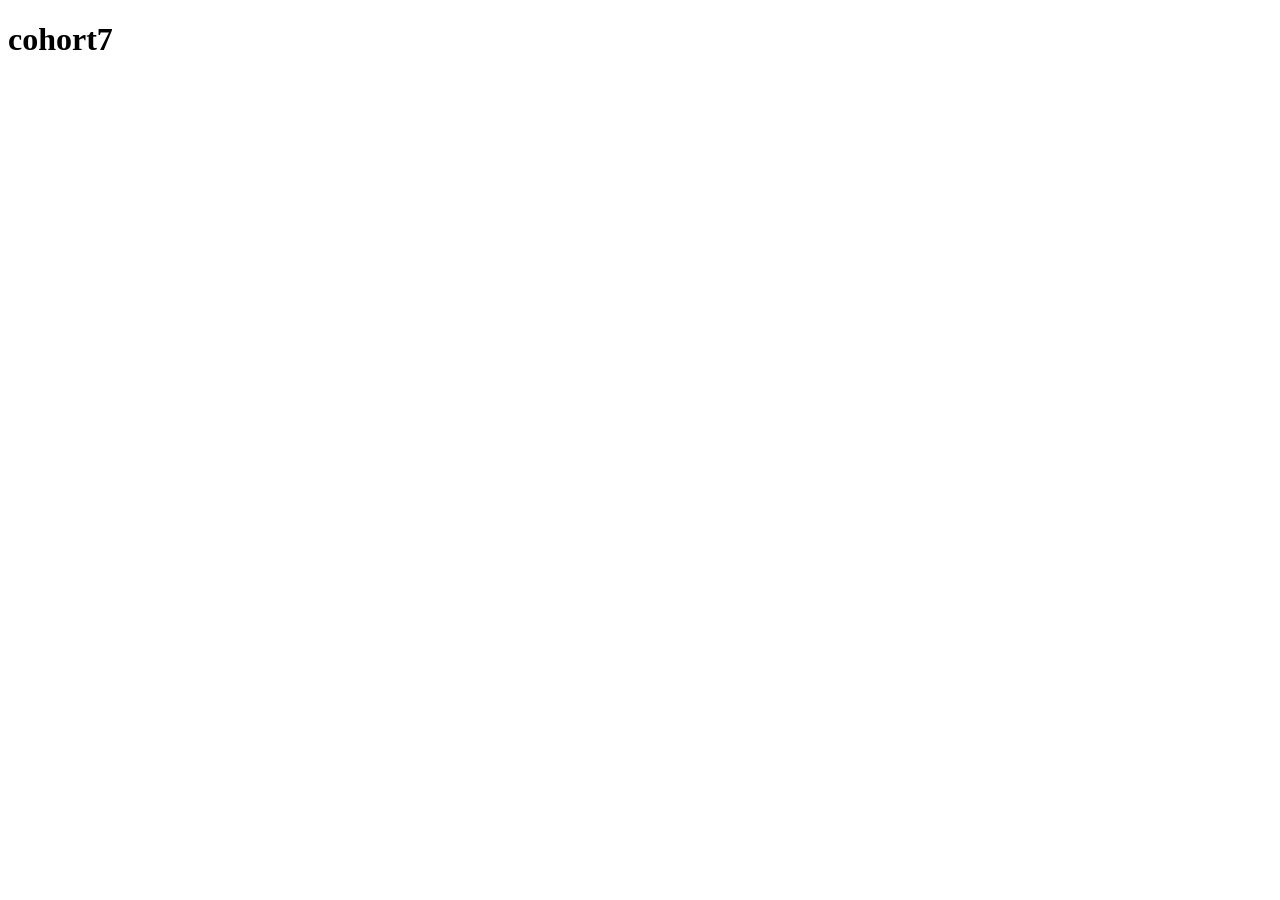
==== index.html @ 6d767d57 "first commit" ====
<!DOCTYPE html>
<html lang="en">
<head>
    <meta charset="UTF-8">
    <meta name="viewport" content="width=device-width, initial-scale=1.0">
    <title>Document</title>
</head>
<body>
    <h1>cohort7</h1>
</body>
</html>
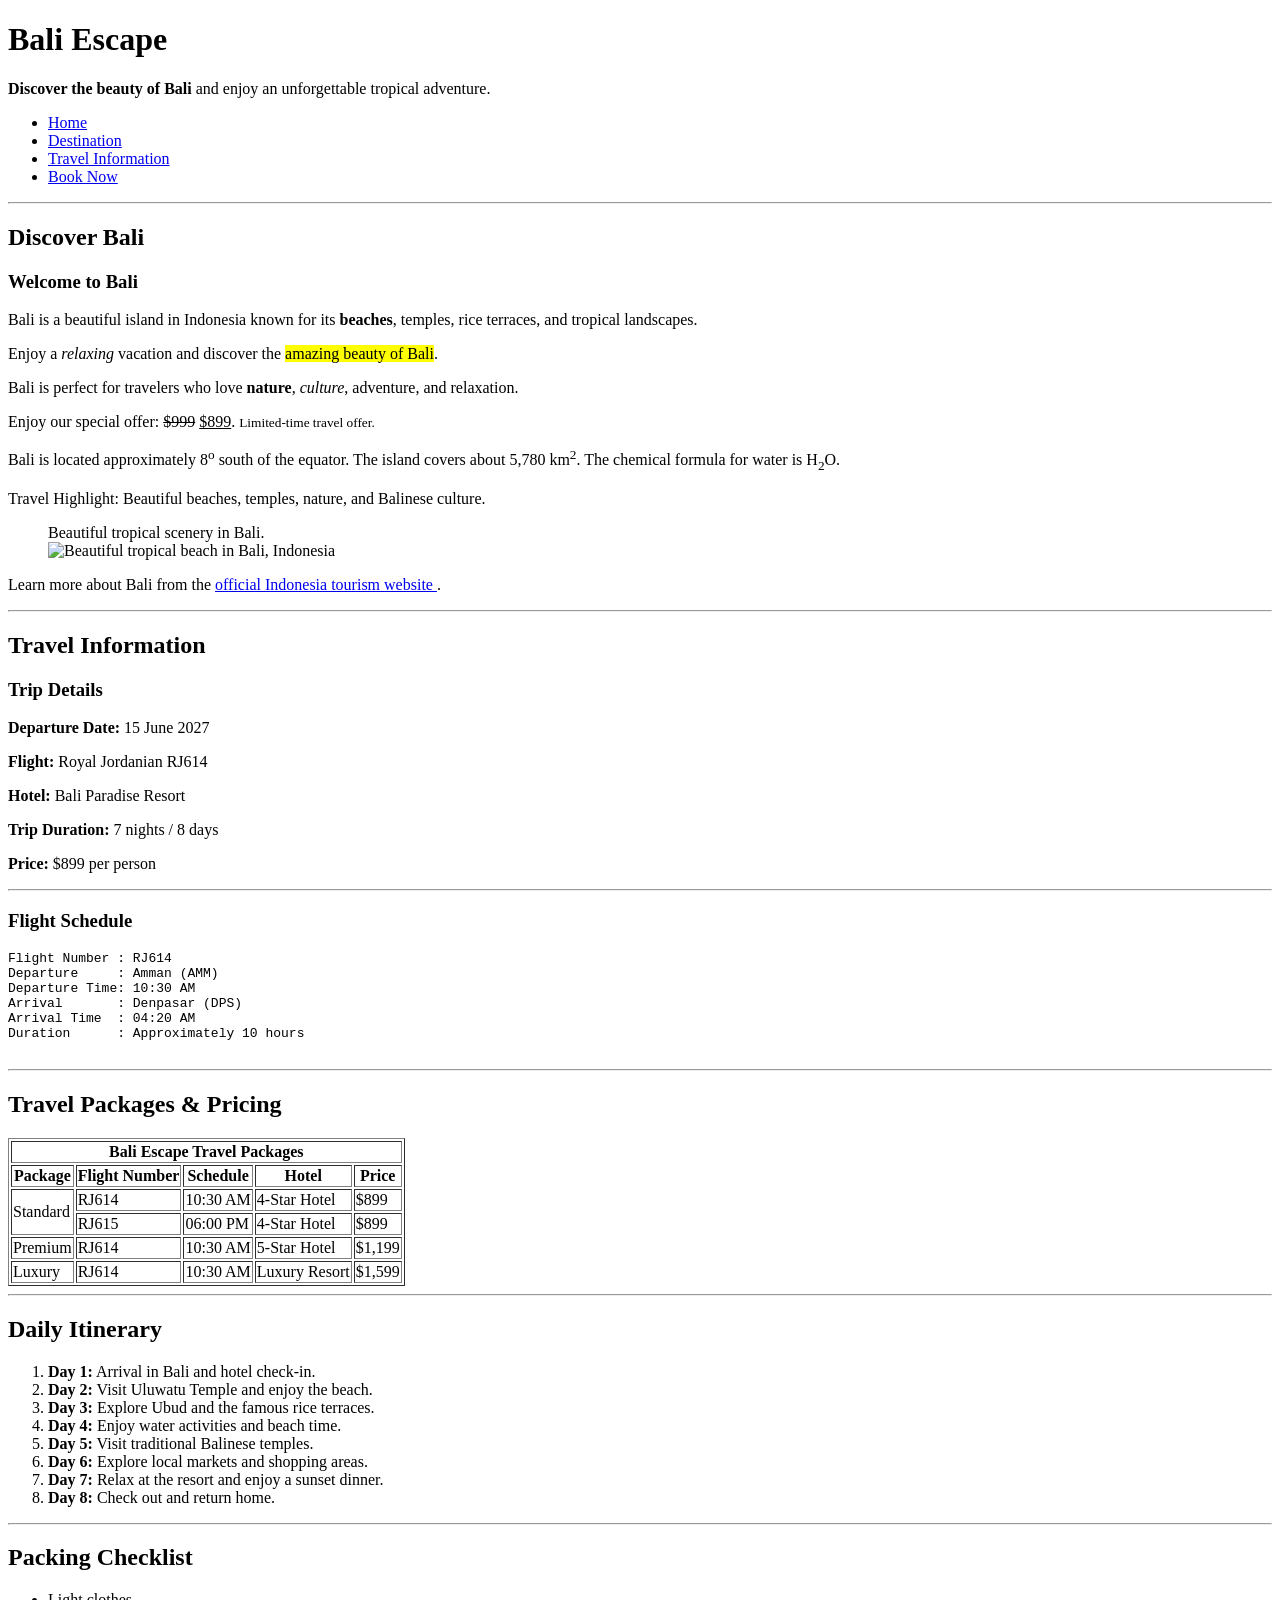
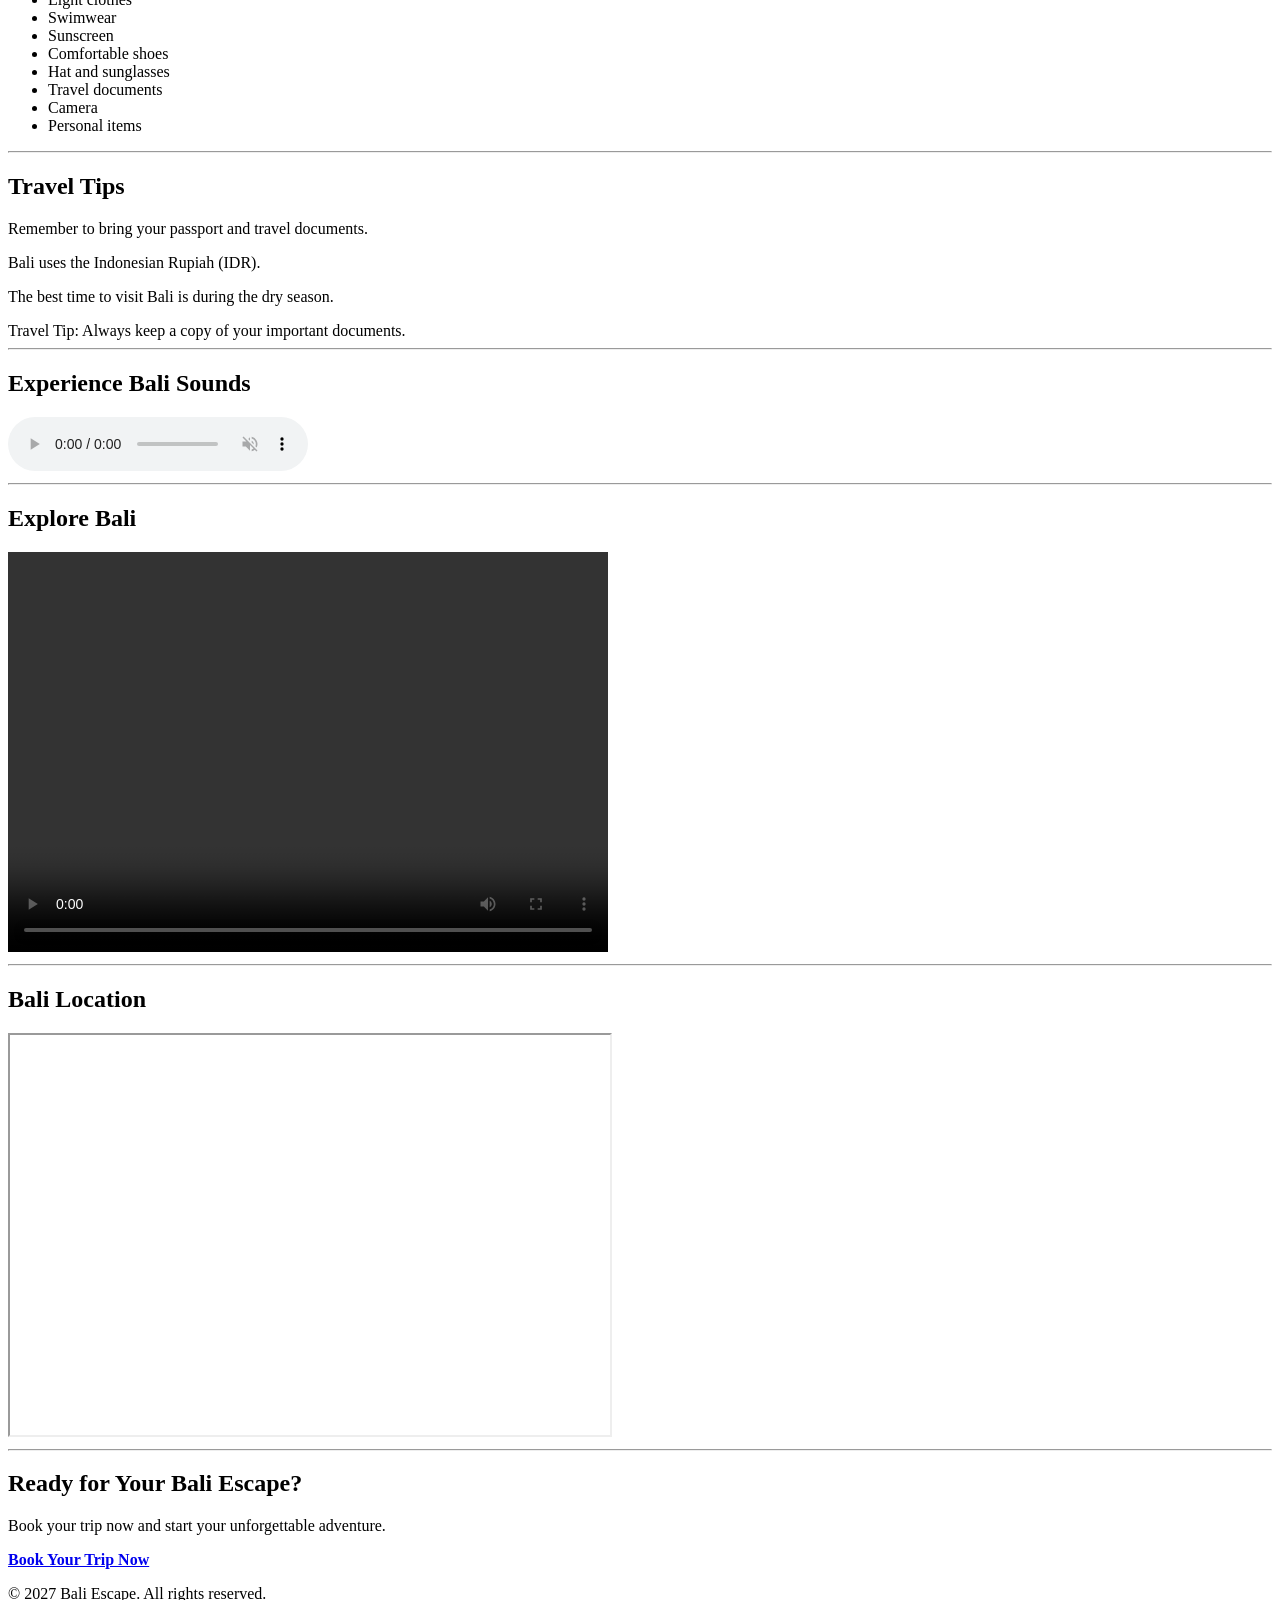
==== commit d6a3b02b: "First task html" ====
--- a/index.html
+++ b/index.html
@@ -1,11 +1,399 @@
+
 <!DOCTYPE html>
 <html lang="en">
+
 <head>
+<title>Bali Escape</title>
     <meta charset="UTF-8">
     <meta name="viewport" content="width=device-width, initial-scale=1.0">
-    <title>Document</title>
+    <meta name="description"
+        content="Explore the beauty of Bali with Bali Escape. Discover destinations, travel information, hotels, flights, and travel packages.">
+    <meta name="keywords"
+        content="Bali, Bali Escape, Bali travel, Bali tourism, Indonesia, travel booking, Bali vacation">
+    <link rel="icon" type="image/png" href="favicon.png">
 </head>
+
 <body>
-    <h1>cohort7</h1>
+
+    <header>
+        <h1>Bali Escape</h1>
+         <p>
+            <strong>Discover the beauty of Bali</strong> and enjoy an unforgettable
+            tropical adventure.
+        </p>
+
+          <nav>
+            <ul>
+                <li><a href="index.html">Home</a></li>
+                <li><a href="#destination">Destination</a></li>
+                <li><a href="#travel-information">Travel Information</a></li>
+                <li><a href="booking.html">Book Now</a></li>
+            </ul>
+         
+           </nav>
+
+    </header>
+
+    <hr>
+
+
+    <main>
+        <section id="destination">
+
+            <h2>Discover Bali</h2>
+            <article>
+                <h3>Welcome to Bali</h3>
+                <p>
+                    Bali is a beautiful island in Indonesia known for its
+                    <strong>beaches</strong>, temples, rice terraces, and tropical landscapes.
+                </p>
+
+                <p>
+                    Enjoy a <em>relaxing</em> vacation and discover the
+                    <mark>amazing beauty of Bali</mark>.
+                </p>
+
+                <p>
+                    Bali is perfect for travelers who love
+                    <b>nature</b>, <i>culture</i>, adventure, and relaxation.
+                </p>
+
+                <p>
+                    Enjoy our special offer:
+                    <del>$999</del>
+                    <ins>$899</ins>.
+                    <small>Limited-time travel offer.</small>
+                </p>
+
+                <p>
+                    Bali is located approximately 8<sup>o</sup> south of the equator.
+                    The island covers about 5,780 km<sup>2</sup>.
+                    The chemical formula for water is H<sub>2</sub>O.
+                </p>
+
+            
+                <div>
+                    <span>Travel Highlight:</span>
+                    Beautiful beaches, temples, nature, and Balinese culture.
+                </div>
+
+            </article>
+
+
+            <figure>
+            <figcaption>
+                    Beautiful tropical scenery in Bali.
+
+                </figcaption>
+                <img src="Bali.jpg"
+                     alt="Beautiful tropical beach in Bali, Indonesia"
+                     width="600"
+                     height="400">
+
+               
+
+            </figure>
+
+           
+            <p>
+                Learn more about Bali from the
+                <a href="https://www.indonesia.travel/" target="_blank">
+                    official Indonesia tourism website
+                </a>.
+            </p>
+
+        </section>
+
+        <hr>
+
+
+        <section id="travel-information">
+
+            <h2>Travel Information</h2>
+
+            <article>
+
+                <h3>Trip Details</h3>
+
+                <p>
+                    <strong>Departure Date:</strong> 15 June 2027
+                </p>
+
+                <p>
+                    <strong>Flight:</strong> Royal Jordanian RJ614
+                </p>
+
+                <p>
+                    <strong>Hotel:</strong> Bali Paradise Resort
+                </p>
+
+                <p>
+                    <strong>Trip Duration:</strong> 7 nights / 8 days
+                </p>
+
+                <p>
+                    <strong>Price:</strong> $899 per person
+                </p>
+
+            </article>
+
+            <hr>
+
+
+            <h3>Flight Schedule</h3>
+
+            <pre>
+Flight Number : RJ614
+Departure     : Amman (AMM)
+Departure Time: 10:30 AM
+Arrival       : Denpasar (DPS)
+Arrival Time  : 04:20 AM
+Duration      : Approximately 10 hours
+            </pre>
+
+        </section>
+
+        <hr>
+
+        <section>
+
+            <h2>Travel Packages & Pricing</h2>
+
+            <table border="1">
+
+                <thead>
+
+                    <tr>
+                        <th colspan="5">Bali Escape Travel Packages</th>
+                    </tr>
+
+                    <tr>
+                        <th>Package</th>
+                        <th>Flight Number</th>
+                        <th>Schedule</th>
+                        <th>Hotel</th>
+                        <th>Price</th>
+                    </tr>
+
+                </thead>
+
+                <tbody>
+
+                    <tr>
+                        <td rowspan="2">Standard</td>
+                        <td>RJ614</td>
+                        <td>10:30 AM</td>
+                        <td>4-Star Hotel</td>
+                        <td>$899</td>
+                    </tr>
+
+                    <tr>
+                        <td>RJ615</td>
+                        <td>06:00 PM</td>
+                        <td>4-Star Hotel</td>
+                        <td>$899</td>
+                    </tr>
+
+                    <tr>
+                        <td>Premium</td>
+                        <td>RJ614</td>
+                        <td>10:30 AM</td>
+                        <td>5-Star Hotel</td>
+                        <td>$1,199</td>
+                    </tr>
+
+                    <tr>
+                        <td>Luxury</td>
+                        <td>RJ614</td>
+                        <td>10:30 AM</td>
+                        <td>Luxury Resort</td>
+                        <td>$1,599</td>
+                    </tr>
+
+                </tbody>
+
+            </table>
+
+        </section>
+
+        <hr>
+
+        <section>
+
+            <h2>Daily Itinerary</h2>
+
+            <ol>
+
+                <li>
+                    <strong>Day 1:</strong>
+                    Arrival in Bali and hotel check-in.
+                </li>
+
+                <li>
+                    <strong>Day 2:</strong>
+                    Visit Uluwatu Temple and enjoy the beach.
+                </li>
+
+                <li>
+                    <strong>Day 3:</strong>
+                    Explore Ubud and the famous rice terraces.
+                </li>
+
+                <li>
+                    <strong>Day 4:</strong>
+                    Enjoy water activities and beach time.
+                </li>
+
+                <li>
+                    <strong>Day 5:</strong>
+                    Visit traditional Balinese temples.
+                </li>
+
+                <li>
+                    <strong>Day 6:</strong>
+                    Explore local markets and shopping areas.
+                </li>
+
+                <li>
+                    <strong>Day 7:</strong>
+                    Relax at the resort and enjoy a sunset dinner.
+                </li>
+
+                <li>
+                    <strong>Day 8:</strong>
+                    Check out and return home.
+                </li>
+
+            </ol>
+
+        </section>
+
+        <hr>
+
+    
+        <section>
+
+            <h2>Packing Checklist</h2>
+
+            <ul>
+
+                <li>Light clothes</li>
+                <li>Swimwear</li>
+                <li>Sunscreen</li>
+                <li>Comfortable shoes</li>
+                <li>Hat and sunglasses</li>
+                <li>Travel documents</li>
+                <li>Camera</li>
+                <li>Personal items</li>
+
+            </ul>
+
+        </section>
+
+        <hr>
+
+        <aside>
+
+            <h2>Travel Tips</h2>
+
+            <p>
+                Remember to bring your passport and travel documents.
+            </p>
+
+            <p>
+                Bali uses the Indonesian Rupiah (IDR).
+            </p>
+
+            <p>
+                The best time to visit Bali is during the dry season.
+            </p>
+
+            <div>
+                <span>Travel Tip:</span>
+                Always keep a copy of your important documents.
+            </div>
+
+        </aside>
+
+        <hr>
+
+   
+        <section>
+
+            <h2>Experience Bali Sounds</h2>
+
+            <audio controls autoplay muted>
+
+                <source src="../balisounds.mp3" type="audio/mpeg">
+
+          
+
+            </audio>
+
+        </section>
+
+        <hr>
+
+        <section>
+
+            <h2>Explore Bali</h2>
+
+            <video controls width="600" height="400">
+
+                <source src="../balivideo.mp4" type="video/mp4">
+
+
+            </video>
+
+        </section>
+
+        <hr>
+
+    
+        <section>
+
+            <h2>Bali Location</h2>
+
+            <iframe
+                src="https://www.google.com/maps?q=Bali,Indonesia&output=embed"
+                width="600"
+                height="400"
+                title="Google Maps showing the location of Bali, Indonesia">
+            </iframe>
+
+        </section>
+
+        <hr>
+
+        <section>
+
+            <h2>Ready for Your Bali Escape?</h2>
+
+            <p>
+                Book your trip now and start your unforgettable adventure.
+            </p>
+
+            <a href="booking.html">
+                <strong>Book Your Trip Now</strong>
+            </a>
+
+        </section>
+
+    </main>
+
+
+    <footer>
+
+        <p>
+            &copy; 2027 Bali Escape. All rights reserved.
+        </p>
+
+        
+
+    </footer>
+
+   
+    
+
 </body>
 </html>
